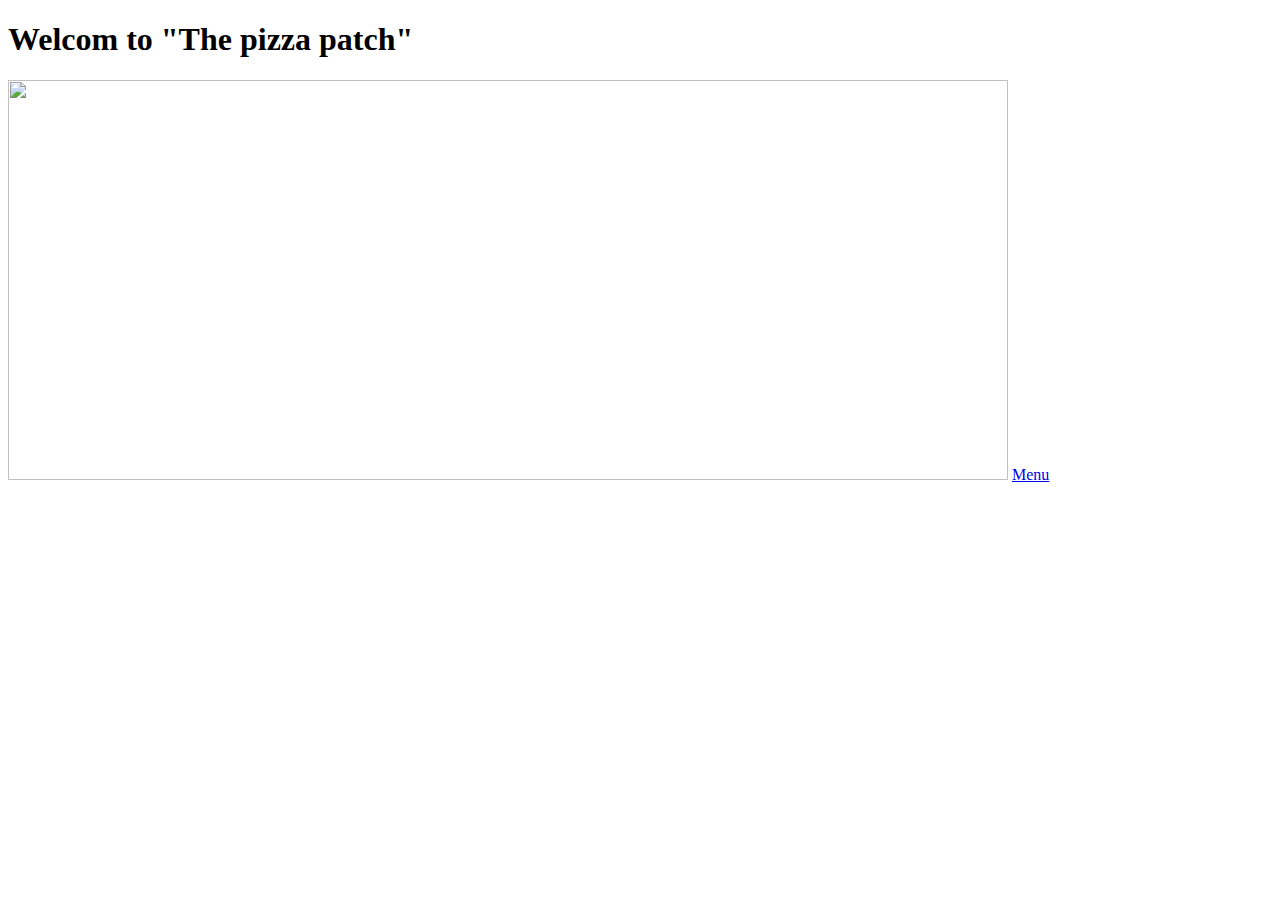
==== templates/index.html @ 021ca214 "more" ====
<!DOCTYPE html>
<html>
    <head>
        <title>the pizza patch</title>
        <link rel="stylesheet" type="text/css" href="style.css">
    </head>
    <body>
        <h1>Welcom to "The pizza patch" </h1>
        <img src= "photo_2024-09-07_09-07-26.jpg" width= "1000" height= "400">
        <a href="page2.html">Menu </a>
    </body>
</html>
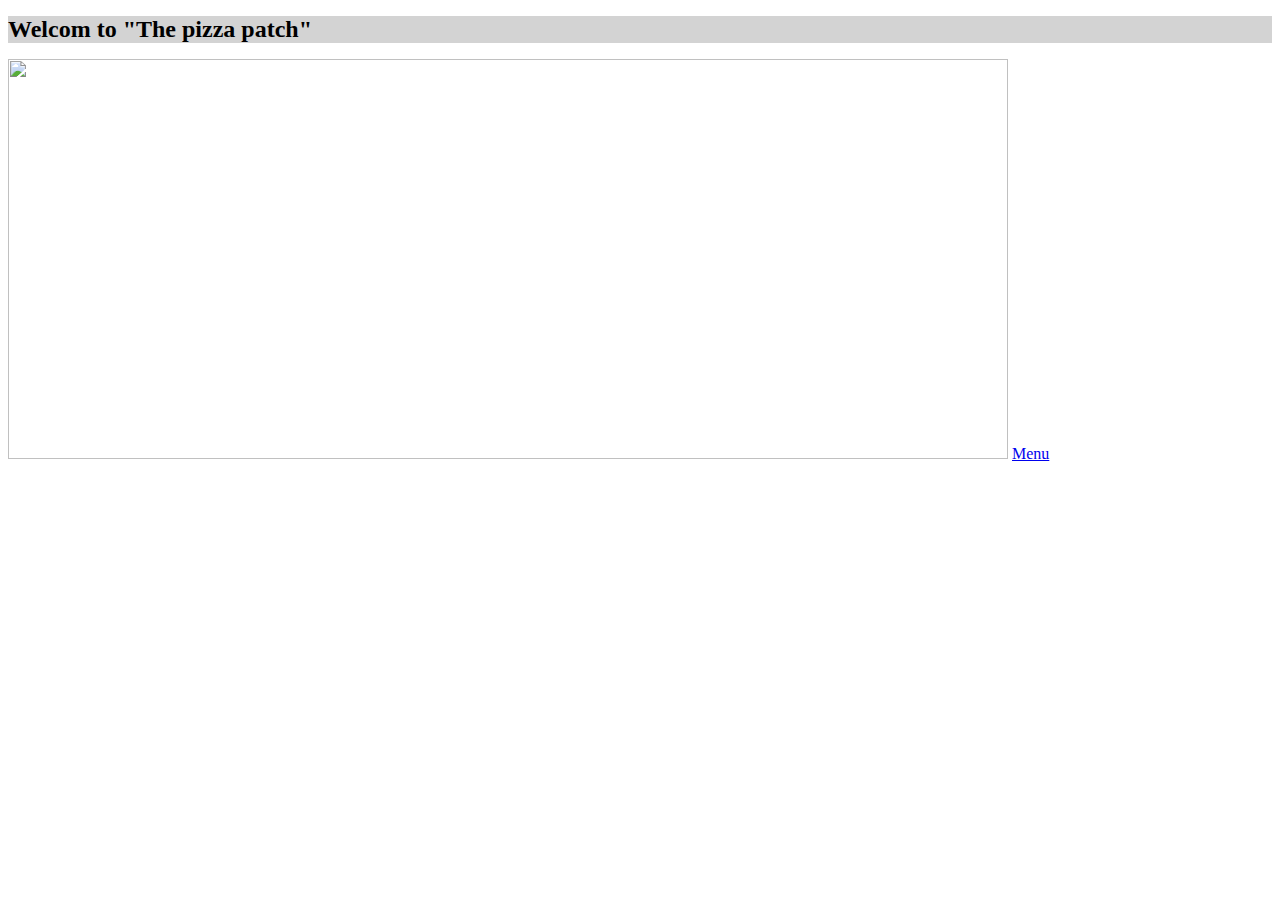
==== commit 84cf15f2: "fix" ====
--- a/templates/index.html
+++ b/templates/index.html
@@ -2,11 +2,11 @@
 <html>
     <head>
         <title>the pizza patch</title>
-        <link rel="stylesheet" type="text/css" href="style.css">
+        <link rel="stylesheet" type="text/css"  href="/static/style.css">
     </head>
     <body>
         <h1>Welcom to "The pizza patch" </h1>
         <img src= "photo_2024-09-07_09-07-26.jpg" width= "1000" height= "400">
-        <a href="page2.html">Menu </a>
+        <a href="/page2">Menu </a>
     </body>
 </html>--- a/static/style.css
+++ b/static/style.css
@@ -0,0 +1,18 @@
+h1 {
+    color: rgb(0, 0, 0);
+    background-color: lightgray;
+    font-size: 24px;
+  }
+  
+  p {
+    color: rgb(247, 84, 9);
+  }
+
+  .bd-example-row {
+    padding-top: .75rem;
+    padding-bottom: .75rem;
+    background: linear-gradient(#70197a,#651274);
+    border: 1px solid rgb(211, 156, 201);
+    color: white;
+  }
+  